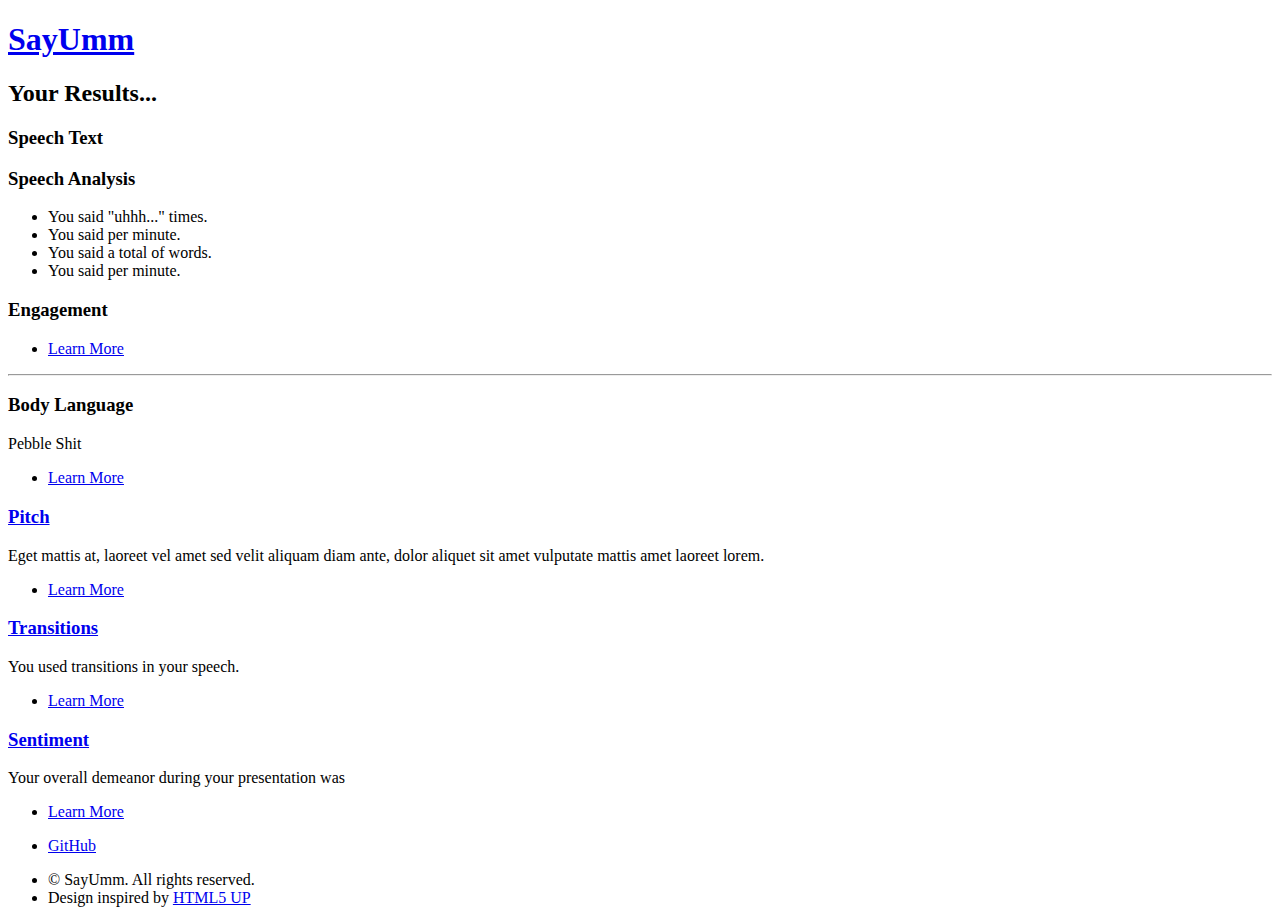
==== index.html @ cbd8efb5 "added transitions" ====
<!DOCTYPE HTML>
<!--
	Landed by HTML5 UP
	html5up.net | @n33co
	Free for personal and commercial use under the CCA 3.0 license (html5up.net/license)
-->
<html>

<head>
    <title>SayUmm</title>
    <meta charset="utf-8" />
    <meta name="viewport" content="width=device-width, initial-scale=1" />

    <!--[if lte IE 8]><script src="assets/js/ie/html5shiv.js"></script><![endif]-->
    <link rel="stylesheet" href="assets/css/main.css" />
    <link rel="stylesheet" href="assets/css/custom.css" />
 

    <!--[if lte IE 9]><link rel="stylesheet" href="assets/css/ie9.css" /><![endif]-->
    <!--[if lte IE 8]><link rel="stylesheet" href="assets/css/ie8.css" /><![endif]-->
</head>

<body>
    <div id="page-wrapper">

        <!-- Header -->
        <header id="header">
            <h1 id="logo"><a href="index.html">SayUmm</a></h1>
            <!--<nav id="nav">
						<!--<ul>
							<li><a href="index.html">Home</a></li>
							
							<li><a href="elements.html">Elements</a></li>
							
						</ul>
					</nav> -->
        </header>

        <!-- Main -->
        <div id="main" class="wrapper style1">
            <div class="container">
                <header class="major">
                    <h2>Your Results...</h2>

                </header>
                <div class="row 150%">
                    <div class="8u 12u$(medium)">

                        <!-- Content -->
                        <section id="speech">

                            <h3>Speech Text</h3>
                            <p><span id="speechtext"></span>
                            </p>

                        </section>
                        <section id="analysis">
                            <h3>Speech Analysis</h3>

                            <ul>
                                <li>You said "uhhh..." <span id="ums_total"></span>times.</li>
                                <li>You said <span id="wpm"></span> per minute.</li>

                                <li>You said a total of <span id="words_total"></span>words.</li>
                                <li>You said <span id="upm"></span> per minute.</li>

                            </ul>
                        </section>

                    </div>
                    <div class="4u$ 12u$(medium)">

                        <!-- Sidebar -->
                        <section id="sidebar">
                            <section>

                                <h3>Engagement</h3>
                                <div id="heatmap">
                               
                                </div>


                                <footer>
                                    <ul class="actions">
                                        <li><a href="#" class="button">Learn More</a>
                                        </li>
                                    </ul>
                                </footer>
                            </section>
                            <hr />
                            <section>

                                <h3>Body Language</h3>
                                <p>Pebble Shit</p>
                                <footer>
                                    <ul class="actions">
                                        <li><a href="#" class="button">Learn More</a>
                                        </li>
                                    </ul>
                                </footer>
                            </section>
                        </section>

                    </div>
                </div>
                <div class="row 150%">
                    <div class="4u 12u(mobile)">
                        <section class="pitch">

                            <h3><a href="#">Pitch</a></h3>
                            <p>Eget mattis at, laoreet vel amet sed velit aliquam diam ante, dolor aliquet sit amet vulputate mattis amet laoreet lorem.</p>
                            <ul class="actions">
                                <li><a href="#" class="button style1">Learn More</a>
                                </li>
                            </ul>
                        </section>
                    </div>
                    <div class="4u 12u(mobile)">
                        <section class="tendencies">

                            <h3><a href="#">Transitions</a></h3>
                            <p>You used <span id="trans_total"></span> transitions in your speech.</p>
                            <ul class="actions">
                                <li><a href="#" class="button style1">Learn More</a>
                                </li>
                            </ul>
                        </section>
                    </div>
                    <div class="4u 12u(mobile)">
                        <section class="sentiment">

                            <h3><a href="#">Sentiment</a></h3>
                            <p>Your overall demeanor during your presentation was<span id="sentiment"></span>
                            </p>
                            <ul class="actions">
                                <li><a href="#" class="button style1">Learn More</a>
                                </li>
                            </ul>
                        </section>
                    </div>
                </div>
            </div>


            <!-- Footer -->
            <footer id="footer">
                <ul class="icons">

                    <li><a href="#" class="icon alt fa-github"><span class="label">GitHub</span></a>
                    </li>

                </ul>
                <ul class="copyright">
                    <li>&copy; SayUmm. All rights reserved.</li>
                    <li>Design inspired by <a href="http://html5up.net">HTML5 UP</a>
                    </li>
                </ul>
            </footer>

        </div>

        <!-- Scripts -->
        <script src="assets/js/jquery.min.js"></script>

        <script src="assets/js/main.js"></script>


</body>

</html>
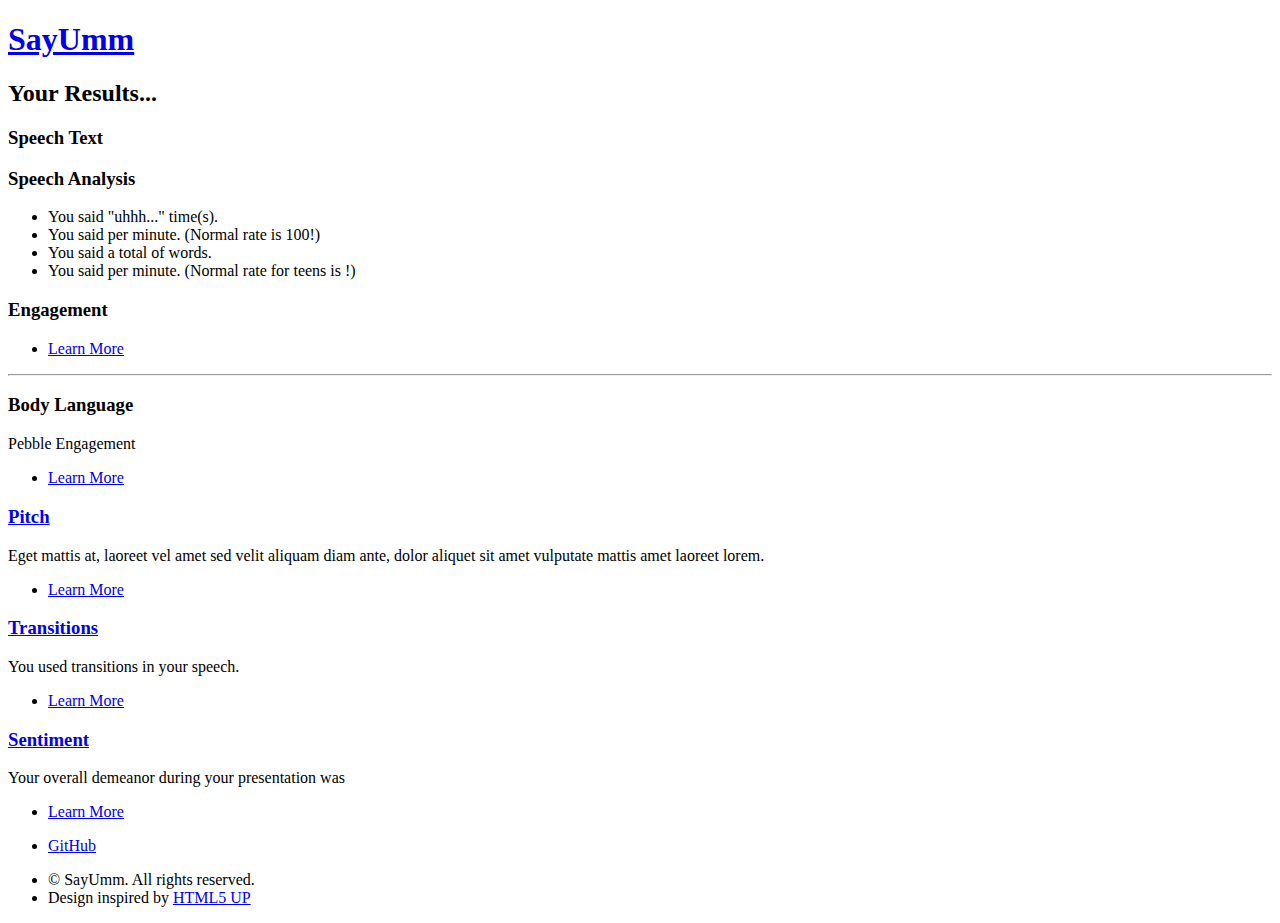
==== commit 7c9c0dcd: "added icon" ====
--- a/index.html
+++ b/index.html
@@ -14,6 +14,8 @@
     <!--[if lte IE 8]><script src="assets/js/ie/html5shiv.js"></script><![endif]-->
     <link rel="stylesheet" href="assets/css/main.css" />
     <link rel="stylesheet" href="assets/css/custom.css" />
+
+    <link rel="icon" type="image/png" href="SayUmm.png" sizes="300x300">
  
 
     <!--[if lte IE 9]><link rel="stylesheet" href="assets/css/ie9.css" /><![endif]-->
@@ -58,11 +60,11 @@
                             <h3>Speech Analysis</h3>
 
                             <ul>
-                                <li>You said "uhhh..." <span id="ums_total"></span>times.</li>
-                                <li>You said <span id="wpm"></span> per minute.</li>
+                                <li>You said "uhhh..." <span id="ums_total"></span> time(s).</li>
+                                <li>You said <span id="wpm"></span> per minute. (Normal rate is 100!)</li>
 
-                                <li>You said a total of <span id="words_total"></span>words.</li>
-                                <li>You said <span id="upm"></span> per minute.</li>
+                                <li>You said a total of <span id="words_total"></span> words.</li>
+                                <li>You said <span id="upm"></span> per minute. (Normal rate for teens is !)</li>
 
                             </ul>
                         </section>
@@ -91,7 +93,7 @@
                             <section>
 
                                 <h3>Body Language</h3>
-                                <p>Pebble Shit</p>
+                                <p>Pebble Engagement</p>
                                 <footer>
                                     <ul class="actions">
                                         <li><a href="#" class="button">Learn More</a>
@@ -130,7 +132,7 @@
                         <section class="sentiment">
 
                             <h3><a href="#">Sentiment</a></h3>
-                            <p>Your overall demeanor during your presentation was<span id="sentiment"></span>
+                            <p>Your overall demeanor during your presentation was <span id="sentiment"></span>
                             </p>
                             <ul class="actions">
                                 <li><a href="#" class="button style1">Learn More</a>
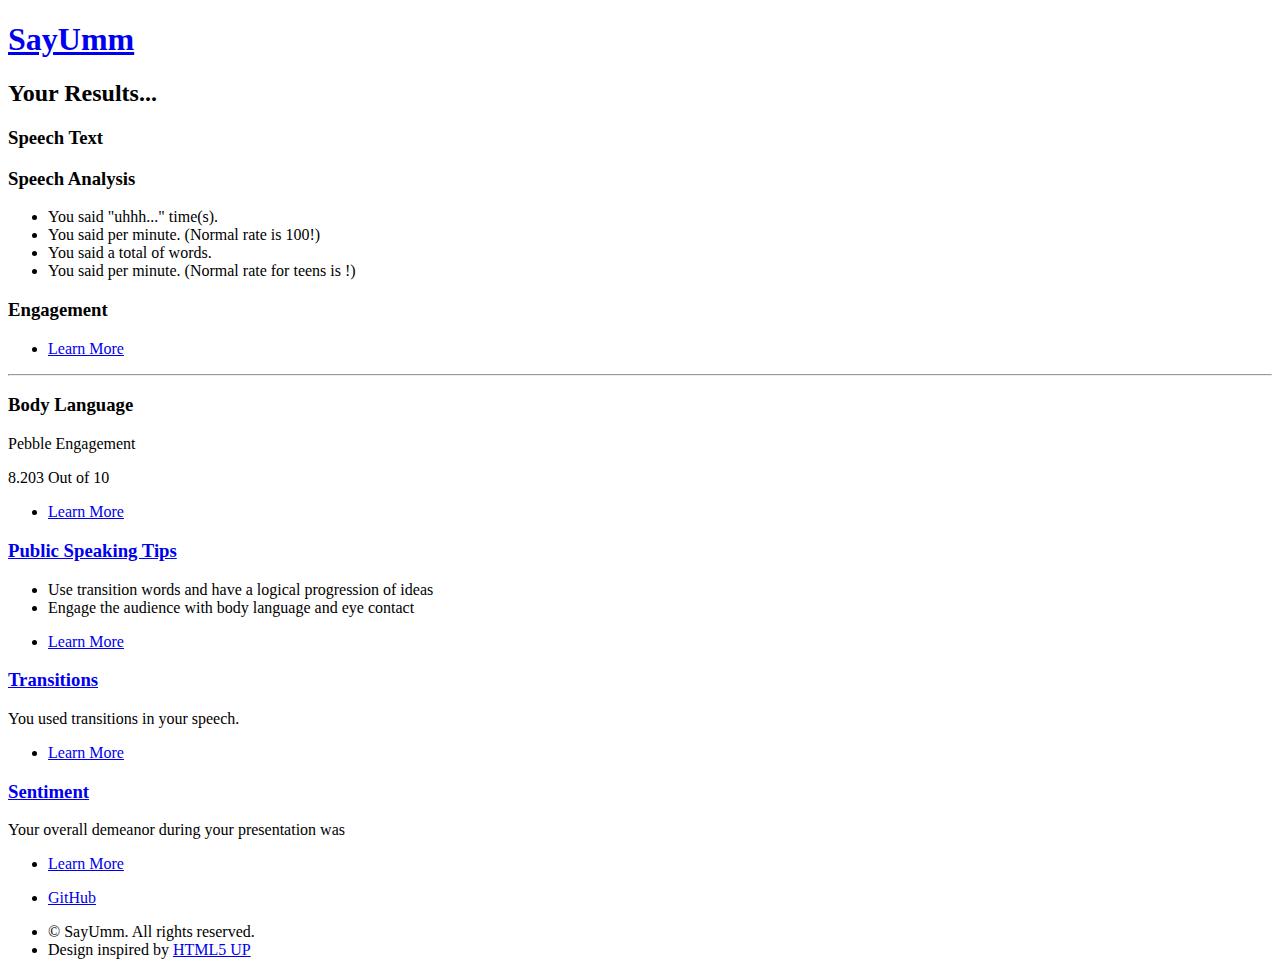
==== commit 2bb99013: "added pebble" ====
--- a/index.html
+++ b/index.html
@@ -94,6 +94,8 @@
 
                                 <h3>Body Language</h3>
                                 <p>Pebble Engagement</p>
+
+                               <p><span id="random"></span> Out of 10</p>
                                 <footer>
                                     <ul class="actions">
                                         <li><a href="#" class="button">Learn More</a>
@@ -109,8 +111,10 @@
                     <div class="4u 12u(mobile)">
                         <section class="pitch">
 
-                            <h3><a href="#">Pitch</a></h3>
-                            <p>Eget mattis at, laoreet vel amet sed velit aliquam diam ante, dolor aliquet sit amet vulputate mattis amet laoreet lorem.</p>
+                            <h3><a href="#">Public Speaking Tips</a></h3>
+                            <ul>
+                            <li>Use transition words and have a logical progression of ideas</li>
+                            <li>Engage the audience with body language and eye contact</li> </ul>
                             <ul class="actions">
                                 <li><a href="#" class="button style1">Learn More</a>
                                 </li>
